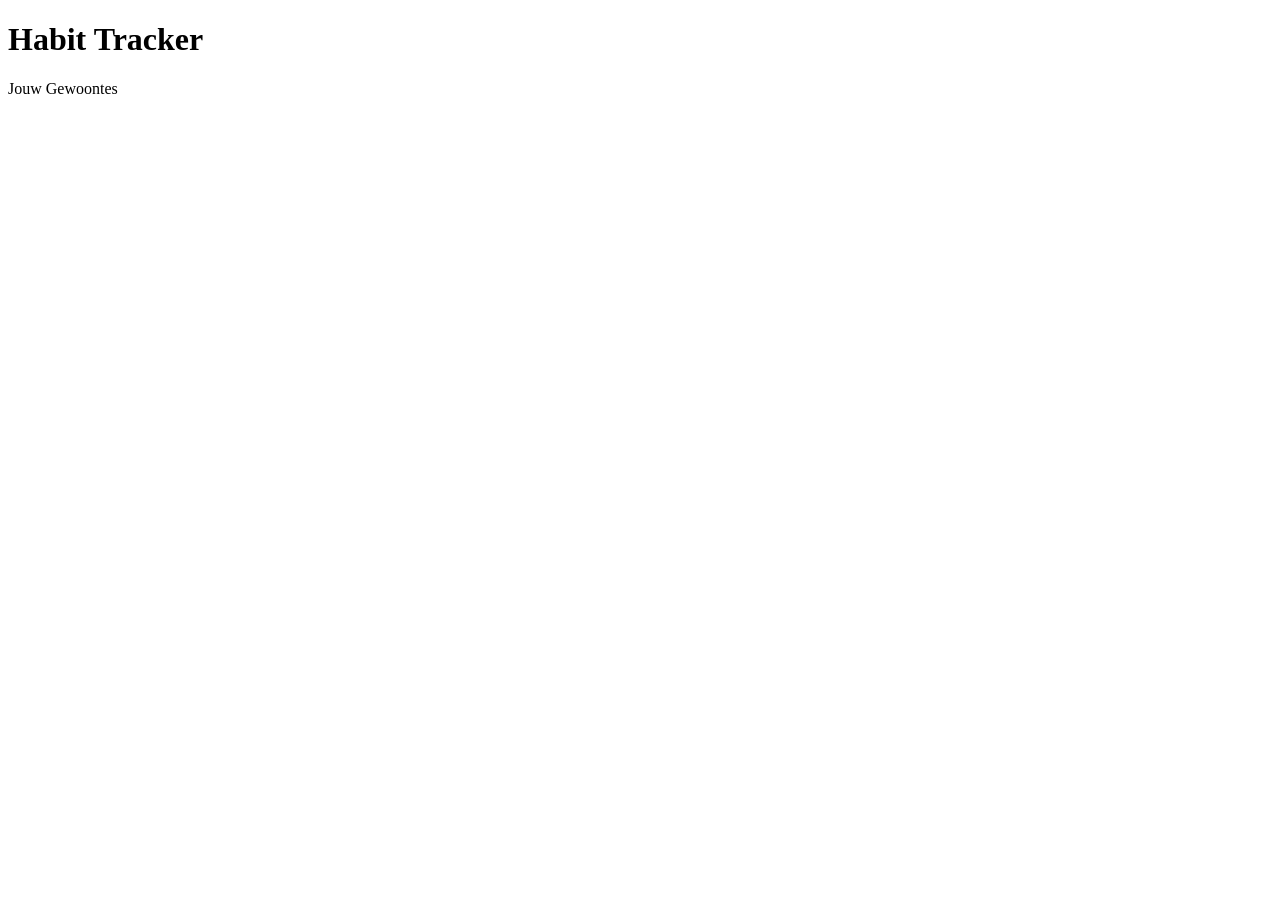
==== habit-tracker.html @ 4d866ee1 "Mijn bijgewerkte homepagina en extra pagina's" ====
<!DOCTYPE html>
<html lang="en">
<head>
    <meta charset="UTF-8">
    <meta name="viewport" content="width=device-width, initial-scale=1.0">
    <title>Habit Tracker</title>
</head>
<body>
    <div>
        <h1>Habit Tracker</h1>
    </div>
    <div>
        <p>Jouw Gewoontes</p>
    </div>
</body>
</html>
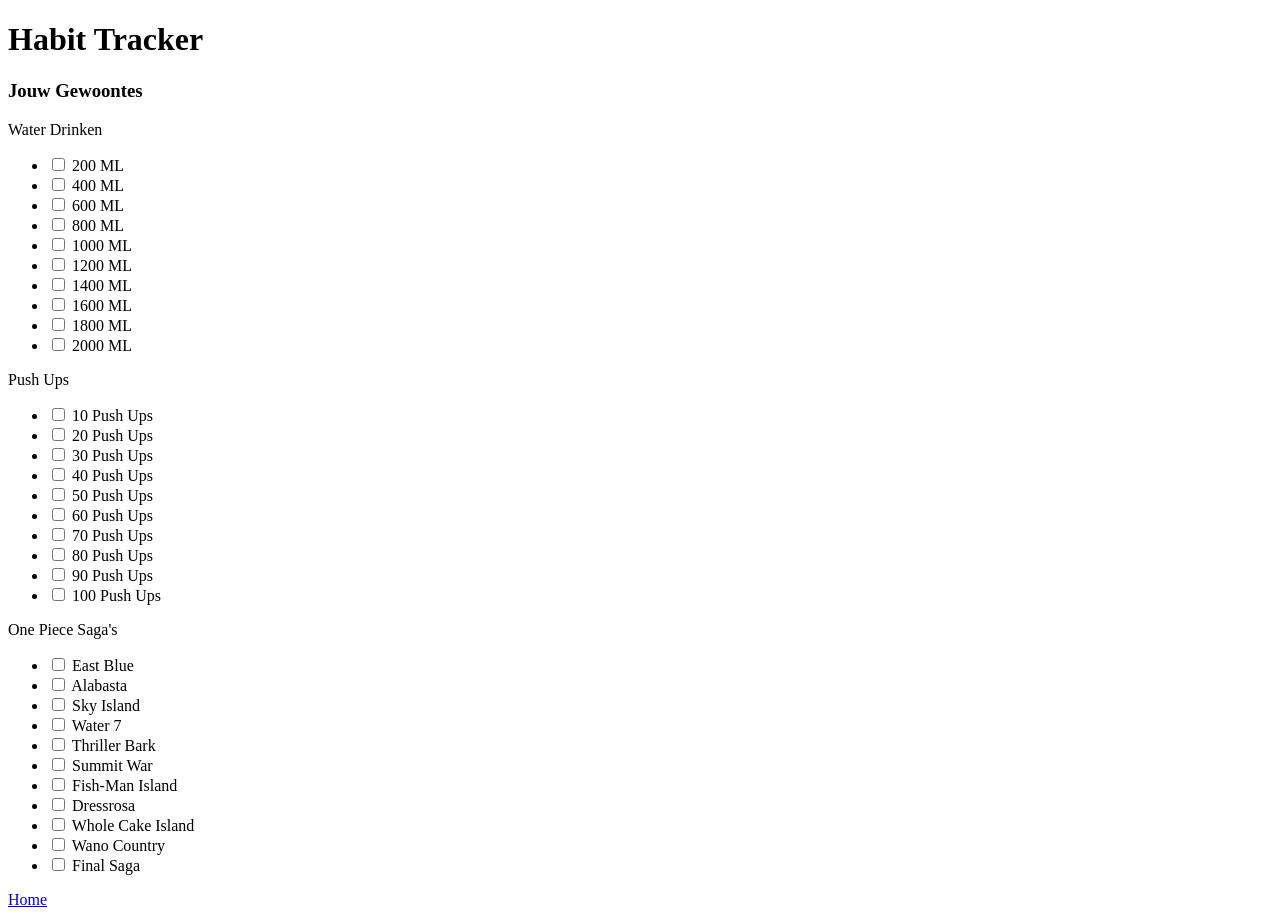
==== commit 1fde0130: "Eerste versie alle HTML pagina's klaar" ====
--- a/habit-tracker.html
+++ b/habit-tracker.html
@@ -10,7 +10,148 @@
         <h1>Habit Tracker</h1>
     </div>
     <div>
-        <p>Jouw Gewoontes</p>
+        <h3>Jouw Gewoontes</h3>
     </div>
+    <div>
+        <p>Water Drinken</p>
+    </div>
+    <ul>
+        <li>
+            <input type="checkbox" id="water1" name="water1">
+            <label for="water1">200 ML</label>
+        </li>
+        <li>
+            <input type="checkbox" id="water2" name="water2">
+            <label for="water2">400 ML</label>
+        </li>
+        <li>
+            <input type="checkbox" id="water3" name="water3">
+            <label for="water3">600 ML</label>
+        </li>
+        <li>
+            <input type="checkbox" id="water4" name="water4">
+            <label for="water4">800 ML</label>
+        </li>
+        <li>
+            <input type="checkbox" id="water5" name="water5">
+            <label for="water5">1000 ML</label>
+        </li>
+        <li>
+            <input type="checkbox" id="water6" name="water6">
+            <label for="water6">1200 ML</label>
+        </li>
+        <li>
+            <input type="checkbox" id="water7" name="water7">
+            <label for="water7">1400 ML</label>
+        </li>
+        <li>
+            <input type="checkbox" id="water8" name="water8">
+            <label for="water8">1600 ML</label>
+        </li>
+        <li>
+            <input type="checkbox" id="water9" name="water9">
+            <label for="water9">1800 ML</label>
+        </li>
+        <li>
+            <input type="checkbox" id="water10" name="water10">
+            <label for="water10">2000 ML</label>
+        </li>
+    </ul>
+    <div>
+        <p>Push Ups</p>
+    </div>
+    <ul>
+        <li>
+            <input type="checkbox" id="pushup1" name="pushup1">
+            <label for="pushup1">10 Push Ups</label>
+        </li>
+        <li>
+            <input type="checkbox" id="pushup2" name="pushup2">
+            <label for="pushup2">20 Push Ups</label>
+        </li>
+        <li>
+            <input type="checkbox" id="pushup3" name="pushup3">
+            <label for="pushup3">30 Push Ups</label>
+        </li>
+        <li>
+            <input type="checkbox" id="pushup4" name="pushup4">
+            <label for="pushup4">40 Push Ups</label>
+        </li>
+        <li>
+            <input type="checkbox" id="pushup5" name="pushup5">
+            <label for="pushup5">50 Push Ups</label>
+        </li>
+        <li>
+            <input type="checkbox" id="pushup6" name="pushup6">
+            <label for="pushup6">60 Push Ups</label>
+        </li>
+        <li>
+            <input type="checkbox" id="pushup7" name="pushup7">
+            <label for="pushup7">70 Push Ups</label>
+        </li>
+        <li>
+            <input type="checkbox" id="pushup8" name="pushup8">
+            <label for="pushup8">80 Push Ups</label>
+        </li>
+        <li>
+            <input type="checkbox" id="pushup9" name="pushup9">
+            <label for="pushup9">90 Push Ups</label>
+        </li>
+        <li>
+            <input type="checkbox" id="pushup10" name="pushup10">
+            <label for="pushup10">100 Push Ups</label>
+        </li>
+    </ul>
+    <div>
+        <p>One Piece Saga's</p>
+    </div>
+    <ul>
+        <li>
+            <input type="checkbox" id="saga1" name="saga1">
+            <label for="saga1">East Blue</label>
+        </li>
+        <li>
+            <input type="checkbox" id="saga2" name="saga2">
+            <label for="saga2">Alabasta</label>
+        </li>
+        <li>
+            <input type="checkbox" id="saga3" name="saga3">
+            <label for="saga3">Sky Island</label>
+        </li>
+        <li>
+            <input type="checkbox" id="saga4" name="saga4">
+            <label for="saga4">Water 7</label>
+        </li>
+        <li>
+            <input type="checkbox" id="saga5" name="saga5">
+            <label for="saga5">Thriller Bark</label>
+        </li>
+        <li>
+            <input type="checkbox" id="saga6" name="saga6">
+            <label for="saga6">Summit War</label>
+        </li>
+        <li>
+            <input type="checkbox" id="saga7" name="saga7">
+            <label for="saga7">Fish-Man Island</label>
+        </li>
+        <li>
+            <input type="checkbox" id="saga8" name="saga8">
+            <label for="saga8">Dressrosa</label>
+        </li>
+        <li>
+            <input type="checkbox" id="saga9" name="saga9">
+            <label for="saga9">Whole Cake Island</label>
+        </li>
+        <li>
+            <input type="checkbox" id="saga10" name="saga10">
+            <label for="saga10">Wano Country</label>
+        </li>
+        <li>
+            <input type="checkbox" id="saga11" name="saga11">
+            <label for="saga11">Final Saga</label>
+        </li>
+    </ul>
+
+    <a href="homepagina.html" class="mijn-knop">Home</a>
 </body>
 </html>
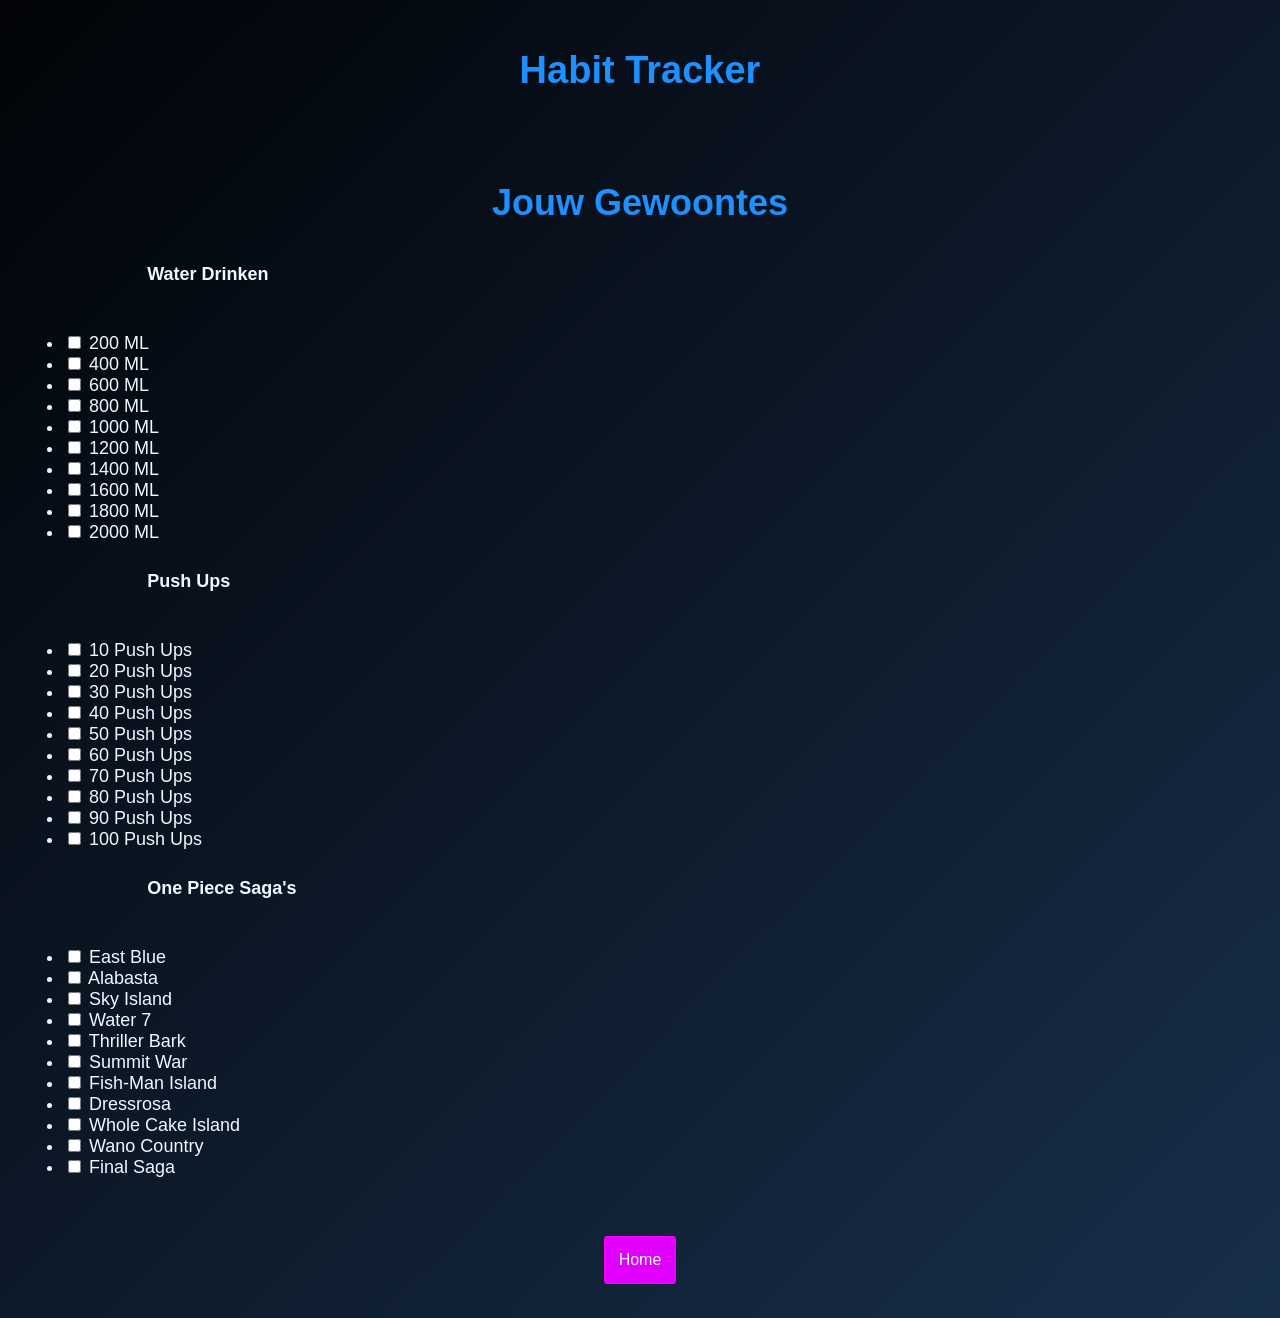
==== commit 8a4bcd89: "CSS met wat code toegevoegd" ====
--- a/habit-tracker.html
+++ b/habit-tracker.html
@@ -4,18 +4,20 @@
     <meta charset="UTF-8">
     <meta name="viewport" content="width=device-width, initial-scale=1.0">
     <title>Habit Tracker</title>
+    <link rel="stylesheet" href="style.css"></link>
 </head>
 <body>
     <div>
         <h1>Habit Tracker</h1>
     </div>
     <div>
-        <h3>Jouw Gewoontes</h3>
+        <h2>Jouw Gewoontes</h2>
     </div>
     <div>
         <p>Water Drinken</p>
     </div>
-    <ul>
+    <div>
+      <ul>
         <li>
             <input type="checkbox" id="water1" name="water1">
             <label for="water1">200 ML</label>
@@ -56,11 +58,13 @@
             <input type="checkbox" id="water10" name="water10">
             <label for="water10">2000 ML</label>
         </li>
-    </ul>
+      </ul>
+    </div>
     <div>
         <p>Push Ups</p>
     </div>
-    <ul>
+    <div>
+      <ul>
         <li>
             <input type="checkbox" id="pushup1" name="pushup1">
             <label for="pushup1">10 Push Ups</label>
@@ -101,11 +105,13 @@
             <input type="checkbox" id="pushup10" name="pushup10">
             <label for="pushup10">100 Push Ups</label>
         </li>
-    </ul>
+      </ul>
+    </div>
     <div>
         <p>One Piece Saga's</p>
     </div>
-    <ul>
+    <div>
+      <ul>
         <li>
             <input type="checkbox" id="saga1" name="saga1">
             <label for="saga1">East Blue</label>
@@ -150,8 +156,10 @@
             <input type="checkbox" id="saga11" name="saga11">
             <label for="saga11">Final Saga</label>
         </li>
-    </ul>
-
+      </ul>
+    </div>
+<div class="linkjes">
     <a href="homepagina.html" class="mijn-knop">Home</a>
+</div>
 </body>
 </html>
--- a/style.css
+++ b/style.css
@@ -0,0 +1,98 @@
+body {
+  background: linear-gradient(-45deg, #182f4a, #010307);
+  margin: 0;
+  padding: 24px;
+}
+
+.mm {
+    color: slateblue;
+    font-size: 78px;
+    padding-top: 10px;
+    padding-bottom: 10px;
+    width: 100%;
+    font-family: Verdana;
+    text-align: center;
+}
+
+h1 {
+    color: dodgerblue;
+    font-size: 38px;
+    padding-bottom: 30px;
+    width: 100%;
+    font-family: 'Raleway', sans-serif;
+    text-align: center;
+}
+
+h2 {
+    color: dodgerblue;
+    font-family: 'Raleway', sans-serif;
+    font-size: 36px;
+    padding-top: 30px;
+    width: 100%;
+    text-align: center;
+}
+
+h3 {
+    color: dodgerblue;
+    font-family: 'Times New Roman', Times, serif;
+    font-size: 30px;
+    padding-bottom: 30px;
+    width: 100%;
+    text-align: center;
+}
+
+p {
+    color:aliceblue;
+    font-size: 18px;
+    font-family: 'Trebuchet MS', 'Lucida Sans Unicode', 'Lucida Grande', 'Lucida Sans', Arial, sans-serif;
+    font-weight: bold;
+    padding-top: 10px;
+    padding-bottom: 30px;
+    margin: 0 auto;
+    width: 80%;
+}
+
+.openingtext {
+    text-align: center;
+}
+
+.voorbeeld {
+    font-size: 18px;
+    font-family: 'Times New Roman', Times, serif;
+}
+
+ul {
+    color:aliceblue;
+    font-size: 18px;
+    font-family: 'Trebuchet MS', 'Lucida Sans Unicode', 'Lucida Grande', 'Lucida Sans', Arial, sans-serif;
+}
+
+.linkjes {
+    font-size: 16px;
+    font-family: 'Trebuchet MS', 'Lucida Sans Unicode', 'Lucida Grande', 'Lucida Sans', Arial, sans-serif;
+    text-align: center;
+    padding-top: 30px;
+}
+
+.linkjes a {
+  background: rgb(225, 0, 255);
+  border: 1px solid rgb(255, 0, 255);
+  border-radius: 3px;
+  color: white;
+  display: inline-block;
+  text-decoration: none;
+  padding: 14px;
+  margin: 10px;
+}
+
+.linkjes a:hover {
+  background: aliceblue;
+  border: 1px solid slateblue;
+  color: slateblue;
+}
+
+.border {
+    border: 3px solid aliceblue;
+    padding-bottom: 30px;
+    border-radius: 17px;
+}
